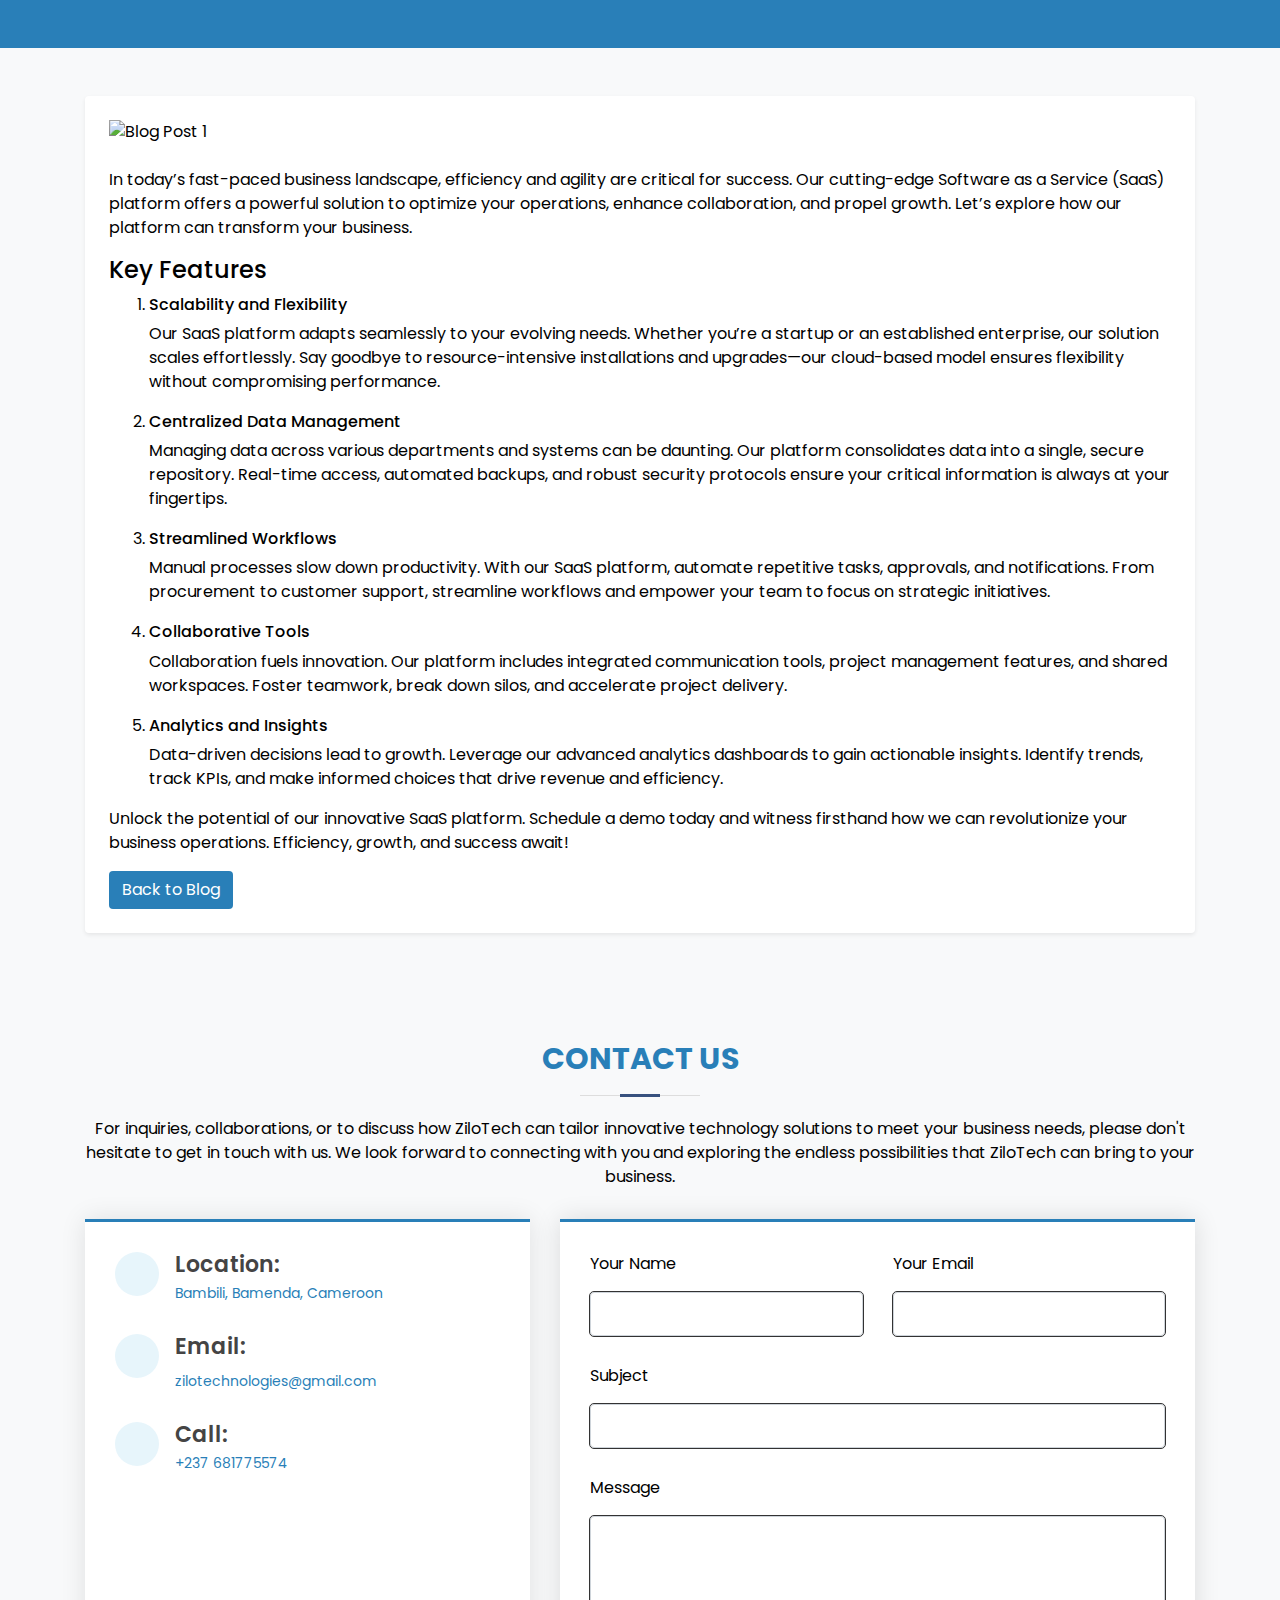
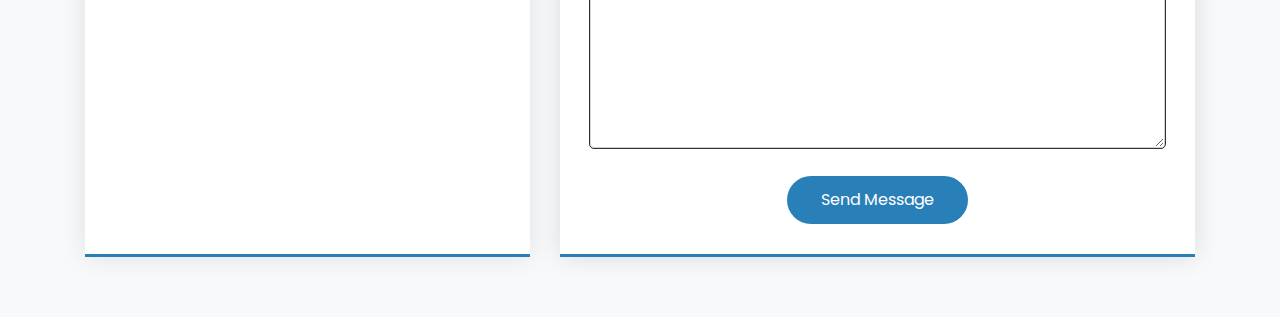
==== post.html @ 5a203cce "Contact section added in post page Files changed: post.html and team.html Description: Contact secti" ====
<!DOCTYPE html>
<html lang="en">
  <head>
    <meta charset="UTF-8" />
    <meta name="viewport" content="width=device-width, initial-scale=1.0" />
    <title>Introducing Our New SaaS Platform</title>
    <link
      href="https://stackpath.bootstrapcdn.com/bootstrap/4.5.2/css/bootstrap.min.css"
      rel="stylesheet"
    />
    
    <!-- Main CSS File -->
    <link href="assets/css/style.css" rel="stylesheet" />
    <link rel="stylesheet" href="/ZiloTech-Web/assets/css/blog.css">
    <style>
      .primary-color {
        color: #297fb8;
      }
      .bg-primary-color {
        background-color: #297fb8;
      }
      .btn-primary-color {
        background-color: #297fb8;
        color: white;
      }
      .btn-primary-color:hover {
        background-color: #206496;
      }
    </style>
  </head>
  <body class="bg-light">
    <header class="bg-primary-color py-4"></header>
    <main class="container py-5">
      <article class="bg-white rounded shadow-sm p-4">
        <img
          src="https://picsum.photos/800/400"
          class="img-fluid mb-4"
          alt="Blog Post 1"
        />
        <p>
          In today’s fast-paced business landscape, efficiency and agility are
          critical for success. Our cutting-edge Software as a Service (SaaS)
          platform offers a powerful solution to optimize your operations,
          enhance collaboration, and propel growth. Let’s explore how our
          platform can transform your business.
        </p>
        <h4>Key Features</h4>
        <ol type="1">
          <li>
            <h6>Scalability and Flexibility</h6>
            <p>
              Our SaaS platform adapts seamlessly to your evolving needs.
              Whether you’re a startup or an established enterprise, our
              solution scales effortlessly. Say goodbye to resource-intensive
              installations and upgrades—our cloud-based model ensures
              flexibility without compromising performance.
            </p>
          </li>
          <li>
            <h6>Centralized Data Management</h6>
            <p>
              Managing data across various departments and systems can be
              daunting. Our platform consolidates data into a single, secure
              repository. Real-time access, automated backups, and robust
              security protocols ensure your critical information is always at
              your fingertips.
            </p>
          </li>
          <li>
            <h6>Streamlined Workflows</h6>
            <p>
              Manual processes slow down productivity. With our SaaS platform,
              automate repetitive tasks, approvals, and notifications. From
              procurement to customer support, streamline workflows and empower
              your team to focus on strategic initiatives.
            </p>
          </li>
          <li>
            <h6>Collaborative Tools</h6>
            <p>
              Collaboration fuels innovation. Our platform includes integrated
              communication tools, project management features, and shared
              workspaces. Foster teamwork, break down silos, and accelerate
              project delivery.
            </p>
          </li>
          <li>
            <h6>Analytics and Insights</h6>
            <p>
              Data-driven decisions lead to growth. Leverage our advanced
              analytics dashboards to gain actionable insights. Identify trends,
              track KPIs, and make informed choices that drive revenue and
              efficiency.
            </p>
          </li>
        </ol>
        <p>Unlock the potential of our innovative SaaS platform. Schedule a demo today and witness firsthand how we can revolutionize your business operations. Efficiency, growth, and success await!</p>
        <a href="index.html#Blog" class="btn btn-primary-color">Back to Blog</a>
      </article>
    </main>

    <!-- ======= Contact Section ======= -->
    <section id="contact" class="contact">
      <div class="container" data-aos="fade-up">
        <div class="section-title">
          <h3>Contact Us</h3>
          <p>
            For inquiries, collaborations, or to discuss how ZiloTech can tailor
            innovative technology solutions to meet your business needs, please
            don't hesitate to get in touch with us. We look forward to
            connecting with you and exploring the endless possibilities that
            ZiloTech can bring to your business.
          </p>
        </div>

        <div class="row">
          <div class="col-lg-5 d-flex align-items-stretch">
            <div class="info">
              <div class="address">
                <i class="bi bi-geo-alt"></i>
                <h4>Location:</h4>
                <p>Bambili, Bamenda, Cameroon</p>
              </div>

              <div class="email">
                <a href="mailto:zilotechnologies@gmail.com">
                  <i class="bi bi-envelope"></i>
                  <h4>Email:</h4>
                  <p>zilotechnologies@gmail.com</p>
                </a>
              </div>

              <div class="phone">
                <a href="tel:+237681775574">
                  <i class="bi bi-phone"></i>
                  <h4>Call:</h4>
                  <p>+237 681775574</p>
                </a>
              </div>

              <iframe
                src="https://www.google.com/maps/embed?pb=!1m18!1m12!1m3!1d496.05822482753103!2d10.16998064927145!3d5.9303391789132665!2m3!1f0!2f0!3f0!3m2!1i1024!2i768!4f13.1!3m3!1m2!1s0x105f16802155d9a9%3A0xb365cfb1a549675d!2sUniversity%20of%20Bamenda!5e0!3m2!1sen!2scm!4v1705875263722!5m2!1sen!2scm"
                frameborder="0"
                loading="lazy"
                referrerpolicy="no-referrer-when-downgrade"
                style="border: 0; width: 100%; height: 290px"
                allowfullscreen
              ></iframe>
            </div>
          </div>

          <div class="col-lg-7 mt-5 mt-lg-0 d-flex align-items-stretch">
            <form role="form" class="contact-form" id="contact-form">
              <div class="row">
                <div class="form-group col-md-6">
                  <label for="name">Your Name</label>
                  <input
                    type="text"
                    name="name"
                    class="form-control"
                    id="name"
                    required
                  />
                </div>
                <div class="form-group col-md-6">
                  <label for="name">Your Email</label>
                  <input
                    type="email"
                    class="form-control"
                    name="email"
                    id="email"
                    required
                  />
                </div>
              </div>
              <div class="form-group">
                <label for="name">Subject</label>
                <input
                  type="text"
                  class="form-control"
                  name="subject"
                  id="subject"
                  required
                />
              </div>
              <div class="form-group">
                <label for="name">Message</label>
                <textarea
                  class="form-control"
                  name="message"
                  id="message"
                  rows="10"
                  required
                ></textarea>
              </div>
              <div class="my-3">
                <div id="error-message" class="error-message">
                  Message not sent
                </div>
                <div id="sent-message" class="sent-message">
                  Your message has been sent. Thank you!
                </div>
              </div>
              <div class="text-center">
                <button>Send Message</button>
              </div>
            </form>
          </div>
        </div>
      </div>
    </section>
    <!-- End Contact Section -->
    <script src="https://code.jquery.com/jquery-3.5.1.slim.min.js"></script>
    <script src="https://cdn.jsdelivr.net/npm/@popperjs/core@2.5.2/dist/umd/popper.min.js"></script>
    <script src="https://stackpath.bootstrapcdn.com/bootstrap/4.5.2/js/bootstrap.min.js"></script>
  </body>
</html>
---- assets/css/style.css ----
@import url('https://fonts.googleapis.com/css2?family=Poppins&display=swap');
/*--------------------------------------------------------------
# General
--------------------------------------------------------------*/
body {
  font-family: "poppins";
  color: #000000;
}

a {
  color: #47b2e4;
  text-decoration: none;
}

a:hover {
  color: #73c5eb;
  text-decoration: none;
}


/*--------------------------------------------------------------
# Preloader
--------------------------------------------------------------*/
#preloader {
  position: fixed;
  top: 0;
  left: 0;
  right: 0;
  bottom: 0;
  z-index: 9999;
  overflow: hidden;
  background: #297fb8;
}

#preloader:before {
  content: "";
  position: fixed;
  top: calc(50% - 30px);
  left: calc(50% - 30px);
  border: 6px solid #297fb8;
  border-top-color: #fff;
  border-bottom-color: #fff;
  border-radius: 50%;
  width: 60px;
  height: 60px;
  animation: animate-preloader 1s linear infinite;
}

@keyframes animate-preloader {
  0% {
    transform: rotate(0deg);
  }

  100% {
    transform: rotate(360deg);
  }
}

/*--------------------------------------------------------------
# Back to top button
--------------------------------------------------------------*/
.back-to-top {
  position: fixed;
  visibility: hidden;
  opacity: 0;
  right: 15px;
  bottom: 15px;
  z-index: 996;
  background: #297fb8;
  width: 40px;
  height: 40px;
  border-radius: 50px;
  transition: all 0.4s;
}

.back-to-top i {
  font-size: 30px;
  color: #fff;
  line-height: 0;
}

.back-to-top:hover {
  background: #37517e;
  color: #fff;
}

.back-to-top.active {
  visibility: visible;
  opacity: 1;
}

/*--------------------------------------------------------------
# Header
--------------------------------------------------------------*/
#header {
  transition: all 0.5s;
  z-index: 997;
  padding: 15px 0;
  background-color: #fff;
}

#header .logo {
  font-size: 30px;
  margin: 0;
  padding: 0;
  line-height: 1;
  font-weight: 500;
  letter-spacing: 2px;
  text-transform: uppercase;
}

#header .logo a {
  color: #fff;
}

#header .logo img {
  max-height: 55px;
}

/*--------------------------------------------------------------
# Navigation Menu
--------------------------------------------------------------*/
/**
* Desktop Navigation 
*/
.navbar {
  padding: 0;
}

.navbar ul {
  margin: 0;
  padding: 0;
  display: flex;
  list-style: none;
  align-items: center;
}

.navbar li {
  position: relative;
}

.navbar a,
.navbar a:focus {
  display: flex;
  align-items: center;
  justify-content: space-between;
  padding: 10px 0 10px 30px;
  font-size: 18px;
  font-weight: 600;
  color: #297fb8;
  white-space: nowrap;
  transition: 0.3s;
}

.navbar a i,
.navbar a:focus i {
  font-size: 12px;
  line-height: 0;
  margin-left: 5px;
}

.navbar a:hover,
.navbar .active,
.navbar .active:focus,
.navbar li:hover>a {
  color: #37517e;
}

.navbar .getstarted,
.navbar .getstarted:focus {
  padding: 8px 20px;
  margin-left: 30px;
  border-radius: 50px;
  font-size: 14px;
  border: 2px solid #297fb8;
  font-weight: 600;
}

.navbar .getstarted:hover,
.navbar .getstarted:focus:hover {
  color: #fff;
  background: #37517e;
  border: 2px solid #37517e;
}
/**
* Mobile Navigation 
*/
.mobile-nav-toggle {
  color:#297fb8;
  font-size: 40px;
  cursor: pointer;
  display: none;
  line-height: 0;
  transition: 0.5s;
}

.mobile-nav-toggle.bi-x {
  color: #fff;
  font-size: 40px;
}

@media (max-width: 991px) {
  .mobile-nav-toggle {
    display: block;
  }

  .navbar ul {
    display: none;
  }
}

.navbar-mobile {
  position: fixed;
  overflow: hidden;
  top: 0;
  right: 0;
  left: 0;
  bottom: 0;
  background: rgba(40, 58, 90, 0.9);
  transition: 0.3s;
  z-index: 999;
}

.navbar-mobile .mobile-nav-toggle {
  position: absolute;
  top: 15px;
  right: 15px;
}

.navbar-mobile ul {
  display: block;
  position: absolute;
  /* top: 55px; */ 
  right: 15px;
  bottom: 15px;
  left: 15px;
  padding: 10px 0;
  border-radius: 10px;
  background-color: #fff;
  overflow-y: auto;
  transition: 0.5s;
}

.navbar-mobile a,
.navbar-mobile a:focus {
  padding: 10px 20px;
  font-size: 15px;
  color: #297fb8;
}

.navbar-mobile a:hover,
.navbar-mobile .active,
.navbar-mobile li:hover>a {
  color: #37517e;
}

.navbar-mobile .getstarted,
.navbar-mobile .getstarted:focus {
  margin: 15px;
  color: #297fb8
}

/*--------------------------------------------------------------
# Hero Section
--------------------------------------------------------------*/
#hero {
  width: 100%;
  height: 80vh;
  /* background: #37517e; */
}

#hero .container {
  padding-top: 72px;
}

#hero h1 {
  margin: 0 0 10px 0;
  font-size: 48px;
  font-weight: 600;
  line-height: 56px;
  color: #297fb8;
}

#hero h2 {
  color: #000000;
  margin-bottom: 50px;
  font-size: 20px;
}

#hero .btn-get-started {
  font-weight: 500;
  font-size: 16px;
  display: inline-block;
  padding: 10px 28px 11px 28px;
  border-radius: 50px;
  transition: 0.5s;
  margin: 10px 0 0 0;
  color: #fff;
  background: #297fb8;
}

#hero .btn-get-started:hover {
  background: #37517e;
}

#hero .animated {
  animation: up-down 2s ease-in-out infinite alternate-reverse both;
}

@media (max-width: 991px) {
  #hero {
    height: 100vh;
    text-align: center;
  }

  #hero .hero-img {
    text-align: center;
  }

  #hero .hero-img img {
    width: 50%;
  }
}

@media (max-width: 768px) {
  #hero h1 {
    font-size: 28px;
    line-height: 36px;
  }

  #hero h2 {
    font-size: 18px;
    line-height: 24px;
    margin-bottom: 30px;
  }

  #hero .hero-img img {
    width: 70%;
  }
}

@media (max-width: 575px) {
  #hero .hero-img img {
    width: 80%;
  }

  #hero .btn-get-started {
    font-size: 16px;
    padding: 10px 24px 11px 24px;
  }
}

@keyframes up-down {
  0% {
    transform: translateY(10px);
  }

  100% {
    transform: translateY(-10px);
  }
}

/*--------------------------------------------------------------
# Sections General
--------------------------------------------------------------*/
section {
  padding: 60px 0;
  overflow: hidden;
}

.section-bg {
  background-color: #fff;
}

.section-title {
  text-align: center;
  padding-bottom: 30px;
}

.section-title h3 {
  font-size: 30px;
  font-weight: bold;
  text-transform: uppercase;
  margin-bottom: 20px;
  padding-bottom: 20px;
  position: relative;
  color: #297fb8;
}

.section-title h3::before {
  content: "";
  position: absolute;
  display: block;
  width: 120px;
  height: 1px;
  background: #ddd;
  bottom: 1px;
  left: calc(50% - 60px);
}

.section-title h3::after {
  content: "";
  position: absolute;
  display: block;
  width: 40px;
  height: 3px;
  background: #37517e;
  bottom: 0;
  left: calc(50% - 20px);
}

.section-title p {
  margin-bottom: 0;
}

/*--------------------------------------------------------------
# Clients
--------------------------------------------------------------*/
/* .clients {
  padding: 12px 0;
  text-align: center;
}

.clients img {
  max-width: 45%;
  transition: all 0.4s ease-in-out;
  display: inline-block;
  padding: 15px 0;
  filter: grayscale(100);
}

.clients img:hover {
  filter: none;
  transform: scale(1.1);
}

@media (max-width: 768px) {
  .clients img {
    max-width: 40%;
  }
} */

/*--------------------------------------------------------------
# About Us
--------------------------------------------------------------*/
.about .content h3 {
  font-weight: 600;
  font-size: 26px;
}
.icon{
  color: #297fb8;
}
.about .container .statistics{
  margin-top: 50px;
}
.about .container .statistics .row h4{
  color: #297fb8;
  font-size: 50px;
  font-weight: bold;
}
/*--------------------------------------------------------------
# Team
--------------------------------------------------------------*/
.team .member {
  position: relative;
  box-shadow: 0px 2px 15px rgba(0, 0, 0, 0.1);
  padding: 30px;
  border-radius: 5px;
  background: #fff;
  transition: 0.5s;
  height: 100%;
}

.team .member .pic {
  overflow: hidden;
  width: 180px;
}

.team .member .pic img {
  transition: ease-in-out 0.3s;
}

@media (max-width: 768px) {
  .pic {
    margin:auto;
    padding-right: 50px;
    min-width: 350px;
  }
}


.team .member:hover {
  transform: translateY(-10px);
}

.team .member .member-info {
  padding-left: 30px;
}

.team .member h4 {
  font-weight: 700;
  margin-bottom: 5px;
  font-size: 20px;
  color: #297fb8;
}

.team .member span {
  display: block;
  font-size: 15px;
  padding-bottom: 10px;
  position: relative;
  font-weight: 500;
}

.team .member span::after {
  content: "";
  position: absolute;
  display: block;
  width: 50px;
  height: 1px;
  background: #cbd6e9;
  bottom: 0;
  left: 0;
}

.team .member p {
  margin: 10px 0 0 0;
  font-size: 14px;
}

.team .member .social {
  margin-top: 12px;
  display: flex;
  align-items: center;
  justify-content: flex-start;
}

.team .member .social a {
  transition: ease-in-out 0.3s;
  display: flex;
  align-items: center;
  justify-content: center;
  border-radius: 50px;
  width: 40px;
  height: 40px;
  background: #eff2f8;
}

.team .member .social a .iconify-icon {
  color: #297fb8;
  font-size: 25px;
  margin: 0 2px;
}

.team .member .social a:hover {
  color: #37517e;
}

.team .member .social a .iconify-icon:hover {
  color: #37517e;
}

.team .member .social a+a {
  margin-left: 8px;
}



/*--------------------------------------------------------------
# Services
--------------------------------------------------------------*/
.services .icon-box {
  box-shadow: 0px 0 25px 0 rgba(0, 0, 0, 0.1);
  padding: 50px 30px;
  transition: all ease-in-out 0.4s;
  background: #fff;
}

.services .icon-box .icon {
  margin-bottom: 10px;
}

.services .icon-box .icon .services-icon{
  color: #297fb8;
  font-size: 40px;
  transition: 0.3s;
}

.services .icon-box h4 {
  font-weight: 500;
  margin-bottom: 15px;
  font-size: 24px;
}

.services .icon-box h4 a {
  color: #37517e;
  transition: ease-in-out 0.3s;
}

.services .icon-box p {
  line-height: 24px;
  font-size: 14px;
  margin-bottom: 0;
}

.services .icon-box:hover {
  transform: translateY(-10px);
}

.services .icon-box:hover h4 a {
  color: #297fb8;
}

/*--------------------------------------------------------------
# Cta
--------------------------------------------------------------*/
.cta {
  background: linear-gradient(rgba(18, 22, 31, 0.8), rgba(18, 22, 31, 0.8)), url("../img/Gen\ Z-bro.svg") fixed center center;
  background-size: cover;
  padding: 120px 0;
}

.cta h3 {
  color: #fff;
  font-size: 28px;
  font-weight: 700;
}

.cta p {
  color: #fff;
}

.cta .cta-btn {
  font-weight: 500;
  font-size: 16px;
  letter-spacing: 1px;
  display: inline-block;
  padding: 12px 40px;
  border-radius: 50px;
  transition: 0.5s;
  margin: 10px;
  border: 2px solid #fff;
  color: #fff;
}

.cta .cta-btn:hover {
  background: #297fb8;
  border: 2px solid #297fb8;
}

@media (max-width: 1024px) {
  .cta {
    background-attachment: scroll;
  }
}

@media (min-width: 769px) {
  .cta .cta-btn-container {
    display: flex;
    align-items: center;
    justify-content: flex-end;
  }
}

/*--------------------------------------------------------------
# Portfolio
--------------------------------------------------------------*/
.portfolio #portfolio-flters {
  list-style: none;
  margin-bottom: 20px;
}

.portfolio #portfolio-flters li {
  cursor: pointer;
  display: inline-block;
  margin: 10px 5px;
  font-size: 15px;
  font-weight: 500;
  line-height: 1;
  color: #444444;
  transition: all 0.3s;
  padding: 8px 20px;
  border-radius: 50px;
}

.portfolio #portfolio-flters li:hover,
.portfolio #portfolio-flters li.filter-active {
  background: #297fb8;
  color: #fff;
}

.portfolio .portfolio-item {
  margin-bottom: 30px;
}

.portfolio .portfolio-item .portfolio-img {
  overflow: hidden;
}

.portfolio .portfolio-item .portfolio-img img {
  transition: all 0.6s;
}

.portfolio .portfolio-item .portfolio-info {
  opacity: 0;
  position: absolute;
  left: 15px;
  bottom: 0;
  z-index: 3;
  right: 15px;
  transition: all 0.3s;
  background: rgba(18, 22, 31, 0.8);
  padding: 10px 15px;
}

.portfolio .portfolio-item .portfolio-info h4 {
  font-size: 18px;
  color: #fff;
  font-weight: 600;
  color: #fff;
  margin-bottom: 0px;
}

.portfolio .portfolio-item .portfolio-info p {
  color: #f9fcfe;
  font-size: 14px;
  margin-bottom: 0;
}

.portfolio .portfolio-item .portfolio-info .preview-link,
.portfolio .portfolio-item .portfolio-info .details-link {
  position: absolute;
  right: 40px;
  font-size: 24px;
  top: calc(50% - 18px);
  color: #fff;
  transition: 0.3s;
}

.portfolio .portfolio-item .portfolio-info .preview-link:hover,
.portfolio .portfolio-item .portfolio-info .details-link:hover {
  color: #297fb8;
}

.portfolio .portfolio-item .portfolio-info .details-link {
  right: 10px;
}

.portfolio .portfolio-item:hover .portfolio-img img {
  transform: scale(1.15);
}

.portfolio .portfolio-item:hover .portfolio-info {
  opacity: 1;
}

/*--------------------------------------------------------------
# Portfolio Details
--------------------------------------------------------------*/
.portfolio-details {
  padding-top: 40px;
}

.portfolio-details .portfolio-details-slider img {
  width: 100%;
}

.portfolio-details .portfolio-details-slider .swiper-pagination {
  margin-top: 20px;
  position: relative;
}

.portfolio-details .portfolio-details-slider .swiper-pagination .swiper-pagination-bullet {
  width: 12px;
  height: 12px;
  background-color: #fff;
  opacity: 1;
  border: 1px solid #47b2e4;
}

.portfolio-details .portfolio-details-slider .swiper-pagination .swiper-pagination-bullet-active {
  background-color: #47b2e4;
}

.portfolio-details .portfolio-info {
  padding: 30px;
  box-shadow: 0px 0 30px rgba(55, 81, 126, 0.08);
}

.portfolio-details .portfolio-info h3 {
  font-size: 22px;
  font-weight: 700;
  margin-bottom: 20px;
  padding-bottom: 20px;
  border-bottom: 1px solid #eee;
}

.portfolio-details .portfolio-info ul {
  list-style: none;
  padding: 0;
  font-size: 15px;
}

.portfolio-details .portfolio-info ul li+li {
  margin-top: 10px;
}

.portfolio-details .portfolio-description {
  padding-top: 30px;
}

.portfolio-details .portfolio-description h2 {
  font-size: 26px;
  font-weight: 700;
  margin-bottom: 20px;
}

.portfolio-details .portfolio-description p {
  padding: 0;
}


/*--------------------------------------------------------------
# Pricing
--------------------------------------------------------------*/
.pricing .row {
  padding-top: 40px;
}

.pricing .box {
  padding: 60px 40px;
  box-shadow: 0 3px 20px -2px rgba(20, 45, 100, 0.1);
  background: #fff;
  height: 100%;
  border-top: 4px solid #fff;
  border-radius: 5px;
}

.pricing h3 {
  font-weight: 500;
  margin-bottom: 15px;
  font-size: 20px;
  color: #37517e;
}

.pricing h4 {
  font-size: 48px;
  color: #37517e;
  font-weight: 400;
  font-family: "Jost", sans-serif;
  margin-bottom: 25px;
}

.pricing h4 sup {
  font-size: 28px;
}

.pricing h4 span {
  color: #47b2e4;
  font-size: 18px;
  display: block;
}

.pricing ul {
  padding: 20px 0;
  list-style: none;
  color: #999;
  text-align: left;
  line-height: 20px;
}

.pricing ul li {
  padding: 10px 0 10px 30px;
  position: relative;
}

.pricing ul i {
  color: #28a745;
  font-size: 24px;
  position: absolute;
  left: 0;
  top: 6px;
}

.pricing ul .na {
  color: #ccc;
}

.pricing ul .na i {
  color: #ccc;
}

.pricing ul .na span {
  text-decoration: line-through;
}

.pricing .buy-btn {
  display: inline-block;
  padding: 12px 35px;
  border-radius: 50px;
  color: #47b2e4;
  transition: none;
  font-size: 16px;
  font-weight: 500;
  font-family: "Jost", sans-serif;
  transition: 0.3s;
  border: 1px solid #47b2e4;
}

.pricing .buy-btn:hover {
  background: #47b2e4;
  color: #fff;
}

.pricing .featured {
  border-top-color: #47b2e4;
}

.pricing .featured .buy-btn {
  background: #47b2e4;
  color: #fff;
}

.pricing .featured .buy-btn:hover {
  background: #23a3df;
}

@media (max-width: 992px) {
  .pricing .box {
    max-width: 60%;
    margin: 0 auto 30px auto;
  }
}

@media (max-width: 767px) {
  .pricing .box {
    max-width: 80%;
    margin: 0 auto 30px auto;
  }
}

@media (max-width: 420px) {
  .pricing .box {
    max-width: 100%;
    margin: 0 auto 30px auto;
  }
}

/*--------------------------------------------------------------
# Frequently Asked Questions
--------------------------------------------------------------*/
.faq .faq-list {
  padding: 0 100px;
}

.faq .faq-list ul {
  padding: 0;
  list-style: none;
}

.faq .faq-list li+li {
  margin-top: 15px;
}

.faq .faq-list li {
  padding: 20px;
  background: #fff;
  border-radius: 4px;
  position: relative;
}

.faq .faq-list a {
  display: block;
  position: relative;
  font-size: 16px;
  line-height: 24px;
  font-weight: 500;
  padding: 0 30px;
  outline: none;
  cursor: pointer;
}

.faq .faq-list .icon-help {
  font-size: 24px;
  position: absolute;
  right: 0;
  left: 20px;
  color: #297fb8;
}

.faq .faq-list .icon-show,
.faq .faq-list .icon-close {
  font-size: 24px;
  position: absolute;
  right: 0;
  top: 0;
}

.faq .faq-list p {
  margin-bottom: 0;
  padding: 10px 0 0 0;
}

.faq .faq-list .icon-show {
  display: none;
}

.faq .faq-list a.collapsed {
  color: #37517e;
  transition: 0.3s;
}

.faq .faq-list a.collapsed:hover {
  color: #297fb8;
}

.faq .faq-list a.collapsed .icon-show {
  display: inline-block;
}

.faq .faq-list a.collapsed .icon-close {
  display: none;
}

@media (max-width: 1200px) {
  .faq .faq-list {
    padding: 0;
  }
}

/*--------------------------------------------------------------
# Contact
--------------------------------------------------------------*/
.contact .info {
  border-top: 3px solid #297fb8;
  border-bottom: 3px solid #297fb8;
  padding: 30px;
  background: #fff;
  width: 100%;
  box-shadow: 0 0 24px 0 rgba(0, 0, 0, 0.1);
}

.contact .info i {
  font-size: 20px;
  color: #297fb8;
  float: left;
  width: 44px;
  height: 44px;
  background: #e7f5fb;
  display: flex;
  justify-content: center;
  align-items: center;
  border-radius: 50px;
  transition: all 0.3s ease-in-out;
}

.contact .info h4 {
  padding: 0 0 0 60px;
  font-size: 22px;
  font-weight: 600;
  margin-bottom: 5px;
  color: #444;
}

.contact .info p {
  padding: 0 0 10px 60px;
  margin-bottom: 20px;
  font-size: 14px;
  color: #297fb8;
}

.contact .info .email p {
  padding-top: 5px;
}

.contact .info .social-links {
  padding-left: 60px;
}

.contact .info .social-links a {
  font-size: 18px;
  display: inline-block;
  background: #333;
  color: #fff;
  line-height: 1;
  padding: 8px 0;
  border-radius: 50%;
  text-align: center;
  width: 36px;
  height: 36px;
  transition: 0.3s;
  margin-right: 10px;
}

.contact .info .social-links a:hover {
  background: #297fb8;
  color: #fff;
}

.contact .info .email:hover i,
.contact .info .address:hover i,
.contact .info .phone:hover i {
  background: #47b2e4;
  color: #fff;
}

.contact .contact-form {
  width: 100%;
  border-top: 3px solid #297fb8;
  border-bottom: 3px solid #297fb8;
  padding: 30px;
  background: #fff;
  box-shadow: 0 0 24px 0 rgba(0, 0, 0, 0.12);
}

.contact .contact-form .form-group {
  padding-bottom: 8px;
}

.contact .contact-form .validate {
  display: none;
  color: red;
  margin: 0 0 15px 0;
  font-weight: 400;
  font-size: 13px;
}

.contact .contact-form .error-message {
  display: none;
  color: #fff;
  background: #ed3c0d;
  text-align: left;
  padding: 15px;
  font-weight: 600;
}

.contact .contact-form .error-message br+br {
  margin-top: 25px;
}

.contact .contact-form .sent-message {
  display: none;
  color: #fff;
  background: #18d26e;
  text-align: center;
  padding: 15px;
  font-weight: 600;
}

.contact .contact-form .loading {
  display: none;
  background: #fff;
  text-align: center;
  padding: 15px;
}

.contact .contact-form .loading:before {
  content: "";
  display: inline-block;
  border-radius: 50%;
  width: 24px;
  height: 24px;
  margin: 0 10px -6px 0;
  border: 3px solid #18d26e;
  border-top-color: #eee;
  animation: animate-loading 1s linear infinite;
}

.contact .contact-form .form-group {
  margin-bottom: 20px;
}

.contact .contact-form label {
  padding-bottom: 8px;
}

.contact .contact-form input,
.contact .contact-form textarea {
  border-radius: 0;
  box-shadow: none;
  font-size: 14px;
  border-radius: 4px;
}

.contact .contact-form input:focus,
.contact .contact-form textarea:focus {
  border-color: #297fb8;
  outline: none;
}

.contact .contact-form input {
  height: 44px;
  outline: 1px solid #333;
}

.contact .contact-form textarea {
  padding: 10px 12px;
  outline: 1px solid #333;
}

.contact .contact-form button {
  background: #297fb8;
  ;
  border: 0;
  padding: 12px 34px;
  color: #fff;
  transition: 0.4s;
  border-radius: 50px;
}

.contact .contact-form button:hover {
  background: #37517e;
}

@keyframes animate-loading {
  0% {
    transform: rotate(0deg);
  }

  100% {
    transform: rotate(360deg);
  }
}

/*--------------------------------------------------------------
# Footer
--------------------------------------------------------------*/
#footer {
  font-size: 14px;
  background: #297fb8;
}

#footer .footer-newsletter {
  padding: 50px 0;
  background: #f3f5fa;
  text-align: center;
  font-size: 15px;
  color: #444444;
}

#footer .footer-newsletter h4 {
  font-size: 24px;
  margin: 0 0 20px 0;
  padding: 0;
  line-height: 1;
  font-weight: 600;
  color: #37517e;
}

#footer .footer-newsletter form {
  margin-top: 30px;
  padding: 5px ;
  position: relative;
  border-radius: 50px;
  border: 1px solid #000000;
  display: flex;
  justify-content: space-between;
  align-items: center;
}

#footer .footer-newsletter form input[type=email] {
  width: 25rem;
  height: 6vh;
  border: none;
  border-radius: 50px;
  position: relative;
}
#footer .footer-newsletter form input:focus{
  border: none;
  outline: none;
}
#footer .footer-newsletter form button {
  position: absolute;
  top: 9px;
  right: 10px;
  bottom: 0;
  border: 0;
  height: 5vh;
  font-size: 16px;
  padding: 0 20px;
  background: #297fb8;
  color: #fff;
  transition: 0.3s;
  border-radius: 50px;
  box-shadow: 0px 2px 15px rgba(0, 0, 0, 0.1);
}

#footer .footer-newsletter form input[type=submit]:hover {
  background: #37517e;
}
#thank-you {
  display: none;
}
#try-again {
  display: none;
}

#footer .footer-top {
  padding: 60px 0 30px 0;
  background: #fff;
}

#footer .footer-top .footer-contact {
  margin-bottom: 30px;
}

#footer .footer-top .footer-contact h3 {
  font-size: 28px;
  margin: 0 0 10px 0;
  padding: 2px 0 2px 0;
  line-height: 1;
  font-weight: 600;
  color: #37517e;
}

#footer .footer-top .footer-contact p {
  font-size: 14px;
  line-height: 24px;
  margin-bottom: 0;
  font-family: "Jost", sans-serif;
  color: #5e5e5e;
}

#footer .footer-top h4 {
  font-size: 16px;
  font-weight: bold;
  color: #37517e;
  position: relative;
  padding-bottom: 12px;
}

#footer .footer-top .footer-links {
  margin-bottom: 30px;
}

#footer .footer-top .footer-links ul {
  list-style: none;
  padding: 0;
  margin: 0;
}

#footer .footer-top .footer-links ul i {
  padding-right: 2px;
  color: #297fb8;
  font-size: 18px;
  line-height: 1;
}

#footer .footer-top .footer-links ul li {
  padding: 10px 0;
  display: flex;
  align-items: center;
}

#footer .footer-top .footer-links ul li:first-child {
  padding-top: 0;
}

#footer .footer-top .footer-links ul a {
  color: #000000;
  transition: 0.3s;
  display: inline-block;
  line-height: 1;
}

#footer .footer-top .footer-links ul a:hover {
  text-decoration: none;
  color: #297fb8;
}

#footer .footer-top .social-links a {
  font-size: 18px;
  display: inline-block;
  background: #297fb8;
  color: #fff;
  line-height: 1;
  padding: 8px 0;
  margin-right: 4px;
  border-radius: 50%;
  text-align: center;
  width: 36px;
  height: 36px;
  transition: 0.3s;
}

#footer .footer-top .social-links a:hover {
  background: #37517e;
  color: #fff;
  text-decoration: none;
}

#footer .footer-bottom {
  padding-top: 30px;
  padding-bottom: 30px;
  color: #fff;
}

#footer .copyright {
  float: left;
}

#footer .credits {
  float: right;
  font-size: 13px;
}

#footer .credits a {
  transition: 0.3s;
}

@media (max-width: 768px) {
  #footer .footer-bottom {
    padding-top: 20px;
    padding-bottom: 20px;
  }

  #footer .copyright,
  #footer .credits {
    text-align: center;
    float: none;
  }

  #footer .credits {
    padding-top: 4px;
  }
}
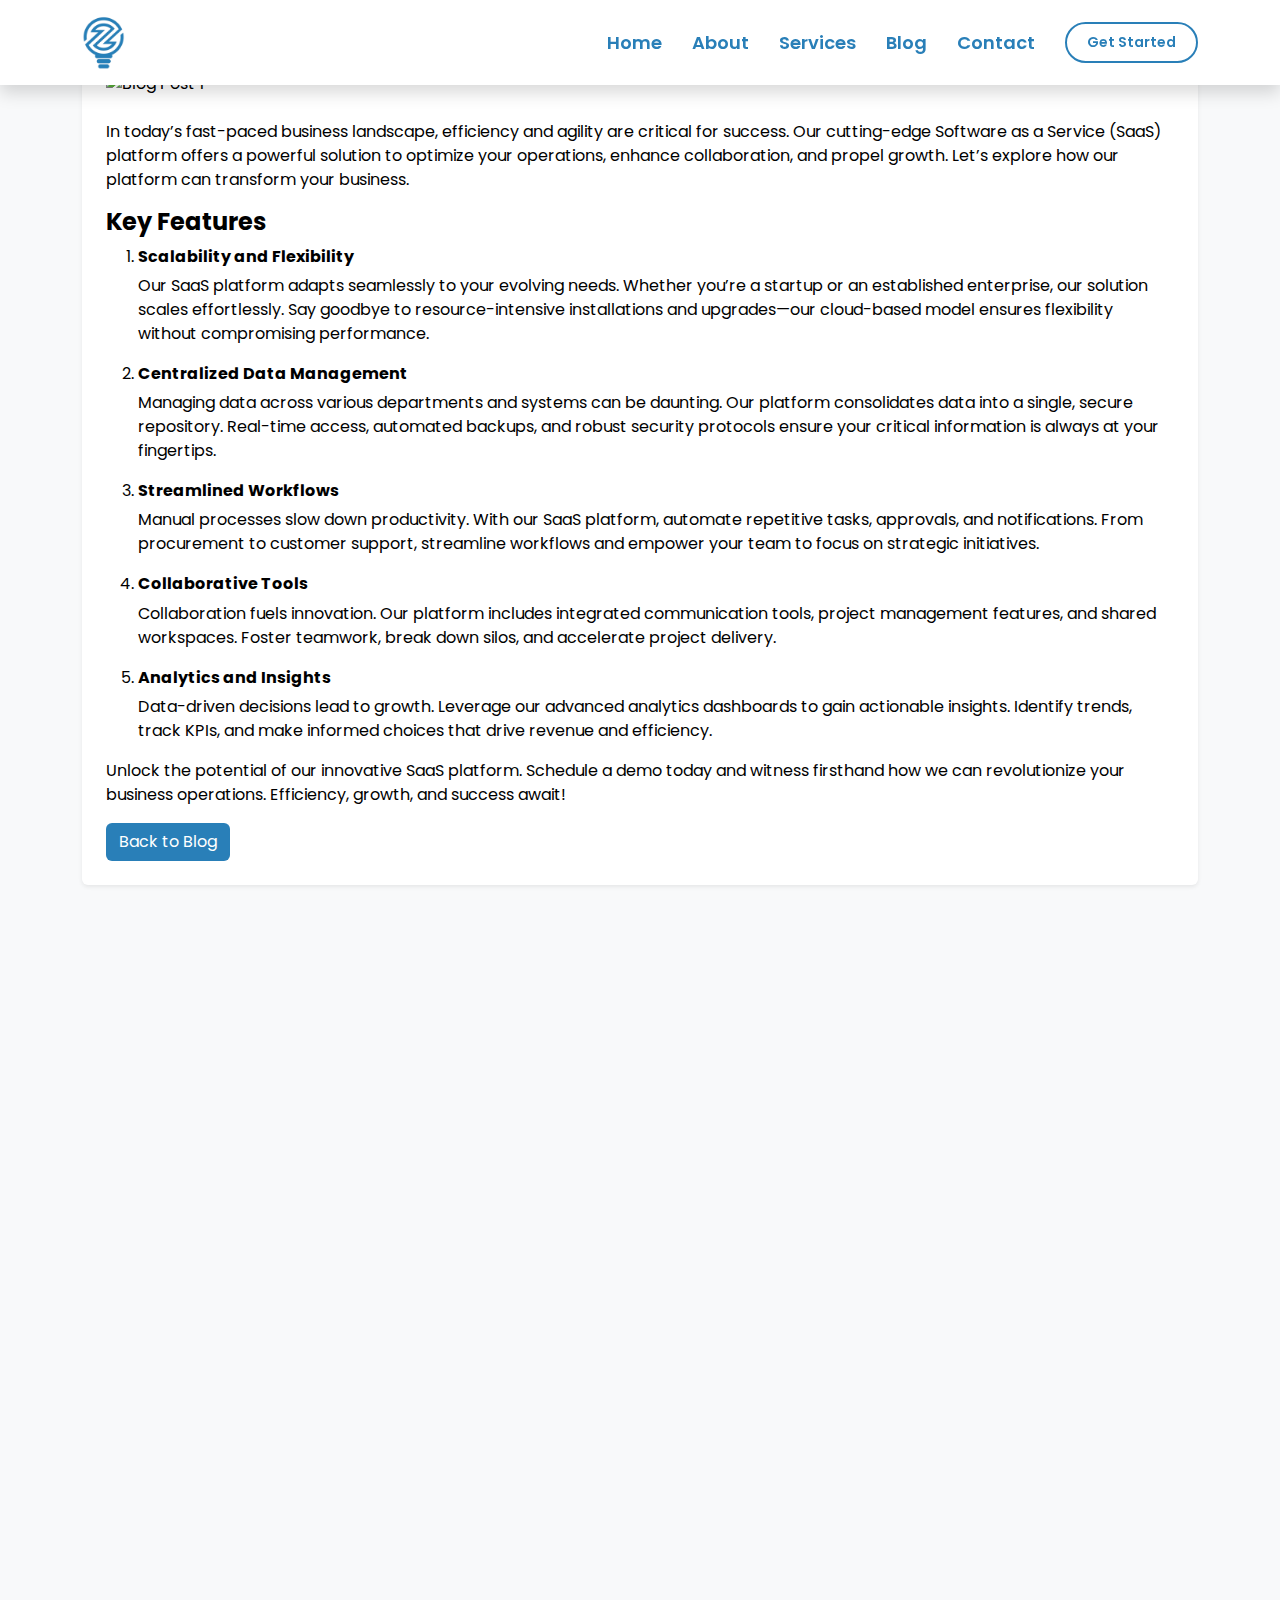
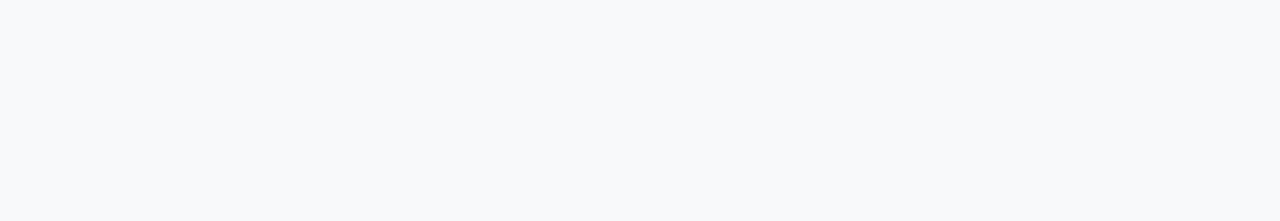
==== commit b62fc98b: "Navbar added Post.html" ====
--- a/post.html
+++ b/post.html
@@ -6,6 +6,24 @@
     <title>Introducing Our New SaaS Platform</title>
     <link
       href="https://stackpath.bootstrapcdn.com/bootstrap/4.5.2/css/bootstrap.min.css"
+      rel="stylesheet"
+    />
+
+    <link href="assets/img/zilotech-favicon-bgtransparent.png" rel="icon" />
+
+    <!-- Vendor CSS Files -->
+    <link href="assets/vendor/aos/aos.css" rel="stylesheet" />
+    <link
+      href="assets/vendor/bootstrap/css/bootstrap.min.css"
+      rel="stylesheet"
+    />
+    <link
+      href="assets/vendor/bootstrap-icons/bootstrap-icons.css"
+      rel="stylesheet"
+    />
+    <link href="assets/vendor/boxicons/css/boxicons.min.css" rel="stylesheet" />
+    <link
+      href="assets/vendor/glightbox/css/glightbox.min.css"
       rel="stylesheet"
     />
     
@@ -26,15 +44,49 @@
       .btn-primary-color:hover {
         background-color: #206496;
       }
+      .max-width {
+        min-width: 100%;
+      }
     </style>
   </head>
   <body class="bg-light">
-    <header class="bg-primary-color py-4"></header>
+   <!-- ======= Header ======= -->
+   <header id="header" class="fixed-top shadow">
+    <div class="container d-flex align-items-center">
+      <h1 class="logo me-auto">
+        <a href="index.html" class="logo me-auto"
+          ><img
+            src="assets/img/zilotech-favicon-bgtransparent.png"
+            alt="Zilotech Logo"
+            class=""
+        /></a>
+      </h1>
+
+      <nav id="navbar" class="navbar">
+        <ul>
+          <li><a class="nav-link scrollto" href="index.html#hero">Home</a></li>
+          <li><a class="nav-link scrollto" href="index.html#about">About</a></li>
+          <li><a class="nav-link scrollto" href="index.html#services">Services</a></li>
+          <li><a class="nav-link scrollto" href="index.html#Blog">Blog</a></li>
+          <!-- <li>
+            <a class="nav-link scrollto" href="#portfolio">Portfolio</a>
+          </li> -->
+          <li><a class="nav-link scrollto" href="index.html#contact">Contact</a></li>
+          <li>
+            <a class="getstarted scrollto" href="index.html#contact">Get Started</a>
+          </li>
+        </ul>
+        <i class="bi bi-list mobile-nav-toggle"></i>
+      </nav>
+      <!-- .navbar -->
+    </div>
+  </header>
+  <!-- End Header -->
     <main class="container py-5">
       <article class="bg-white rounded shadow-sm p-4">
         <img
           src="https://picsum.photos/800/400"
-          class="img-fluid mb-4"
+          class="img-fluid mb-4  max-width"
           alt="Blog Post 1"
         />
         <p>
@@ -44,10 +96,10 @@
           enhance collaboration, and propel growth. Let’s explore how our
           platform can transform your business.
         </p>
-        <h4>Key Features</h4>
+        <h4><strong>Key Features</strong></h4>
         <ol type="1">
           <li>
-            <h6>Scalability and Flexibility</h6>
+            <h6><strong>Scalability and Flexibility</strong></h6>
             <p>
               Our SaaS platform adapts seamlessly to your evolving needs.
               Whether you’re a startup or an established enterprise, our
@@ -57,7 +109,7 @@
             </p>
           </li>
           <li>
-            <h6>Centralized Data Management</h6>
+            <h6><strong>Centralized Data Management</strong></h6>
             <p>
               Managing data across various departments and systems can be
               daunting. Our platform consolidates data into a single, secure
@@ -67,7 +119,7 @@
             </p>
           </li>
           <li>
-            <h6>Streamlined Workflows</h6>
+            <h6><strong>Streamlined Workflows</strong></h6>
             <p>
               Manual processes slow down productivity. With our SaaS platform,
               automate repetitive tasks, approvals, and notifications. From
@@ -76,7 +128,7 @@
             </p>
           </li>
           <li>
-            <h6>Collaborative Tools</h6>
+            <h6><strong>Collaborative Tools</strong></h6>
             <p>
               Collaboration fuels innovation. Our platform includes integrated
               communication tools, project management features, and shared
@@ -85,7 +137,7 @@
             </p>
           </li>
           <li>
-            <h6>Analytics and Insights</h6>
+            <h6><strong>Analytics and Insights</strong></h6>
             <p>
               Data-driven decisions lead to growth. Leverage our advanced
               analytics dashboards to gain actionable insights. Identify trends,
@@ -103,53 +155,16 @@
     <section id="contact" class="contact">
       <div class="container" data-aos="fade-up">
         <div class="section-title">
-          <h3>Contact Us</h3>
+          <h3>Review</h3>
           <p>
-            For inquiries, collaborations, or to discuss how ZiloTech can tailor
-            innovative technology solutions to meet your business needs, please
-            don't hesitate to get in touch with us. We look forward to
-            connecting with you and exploring the endless possibilities that
-            ZiloTech can bring to your business.
+           Leave a review concerning this blog post
           </p>
         </div>
 
         <div class="row">
-          <div class="col-lg-5 d-flex align-items-stretch">
-            <div class="info">
-              <div class="address">
-                <i class="bi bi-geo-alt"></i>
-                <h4>Location:</h4>
-                <p>Bambili, Bamenda, Cameroon</p>
-              </div>
-
-              <div class="email">
-                <a href="mailto:zilotechnologies@gmail.com">
-                  <i class="bi bi-envelope"></i>
-                  <h4>Email:</h4>
-                  <p>zilotechnologies@gmail.com</p>
-                </a>
-              </div>
-
-              <div class="phone">
-                <a href="tel:+237681775574">
-                  <i class="bi bi-phone"></i>
-                  <h4>Call:</h4>
-                  <p>+237 681775574</p>
-                </a>
-              </div>
-
-              <iframe
-                src="https://www.google.com/maps/embed?pb=!1m18!1m12!1m3!1d496.05822482753103!2d10.16998064927145!3d5.9303391789132665!2m3!1f0!2f0!3f0!3m2!1i1024!2i768!4f13.1!3m3!1m2!1s0x105f16802155d9a9%3A0xb365cfb1a549675d!2sUniversity%20of%20Bamenda!5e0!3m2!1sen!2scm!4v1705875263722!5m2!1sen!2scm"
-                frameborder="0"
-                loading="lazy"
-                referrerpolicy="no-referrer-when-downgrade"
-                style="border: 0; width: 100%; height: 290px"
-                allowfullscreen
-              ></iframe>
-            </div>
-          </div>
-
-          <div class="col-lg-7 mt-5 mt-lg-0 d-flex align-items-stretch">
+          
+
+          <div class="col-lg-7 mt-5 mt-lg-0 d-flex align-items-stretch mb-5 mb-lg-0">
             <form role="form" class="contact-form" id="contact-form">
               <div class="row">
                 <div class="form-group col-md-6">
@@ -202,9 +217,44 @@
                 </div>
               </div>
               <div class="text-center">
-                <button>Send Message</button>
+                <button>Send Review</button>
               </div>
             </form>
+          </div>
+
+          <div class="col-lg-5 d-flex align-items-stretch">
+            <div class="info">
+              <div class="address">
+                <i class="bi bi-geo-alt"></i>
+                <h4>Location:</h4>
+                <p>Bambili, Bamenda, Cameroon</p>
+              </div>
+
+              <div class="email">
+                <a href="mailto:zilotechnologies@gmail.com">
+                  <i class="bi bi-envelope"></i>
+                  <h4>Email:</h4>
+                  <p>zilotechnologies@gmail.com</p>
+                </a>
+              </div>
+
+              <div class="phone">
+                <a href="tel:+237681775574">
+                  <i class="bi bi-phone"></i>
+                  <h4>Call:</h4>
+                  <p>+237 681775574</p>
+                </a>
+              </div>
+
+              <iframe
+                src="https://www.google.com/maps/embed?pb=!1m18!1m12!1m3!1d496.05822482753103!2d10.16998064927145!3d5.9303391789132665!2m3!1f0!2f0!3f0!3m2!1i1024!2i768!4f13.1!3m3!1m2!1s0x105f16802155d9a9%3A0xb365cfb1a549675d!2sUniversity%20of%20Bamenda!5e0!3m2!1sen!2scm!4v1705875263722!5m2!1sen!2scm"
+                frameborder="0"
+                loading="lazy"
+                referrerpolicy="no-referrer-when-downgrade"
+                style="border: 0; width: 100%; height: 290px"
+                allowfullscreen
+              ></iframe>
+            </div>
           </div>
         </div>
       </div>
@@ -213,5 +263,35 @@
     <script src="https://code.jquery.com/jquery-3.5.1.slim.min.js"></script>
     <script src="https://cdn.jsdelivr.net/npm/@popperjs/core@2.5.2/dist/umd/popper.min.js"></script>
     <script src="https://stackpath.bootstrapcdn.com/bootstrap/4.5.2/js/bootstrap.min.js"></script>
+
+    <div id="preloader"></div>
+    <a
+      href="#"
+      class="back-to-top d-flex align-items-center justify-content-center"
+      ><i class="bi bi-arrow-up-short"></i
+    ></a>
+
+    <!-- Contact form -->
+    <script type="text/javascript" src="https://cdn.jsdelivr.net/npm/@emailjs/browser@3/dist/email.min.js"></script>
+    <script type="text/javascript">
+        (function() {
+            emailjs.init('pun3hWYYghd6c0dUL');
+        })();
+    </script>
+
+    <!-- Vendor JS Files -->
+    <script src="assets/vendor/aos/aos.js"></script>
+    <script src="assets/vendor/bootstrap/js/bootstrap.bundle.min.js"></script>
+    <script src="assets/vendor/glightbox/js/glightbox.min.js"></script>
+    <script src="assets/vendor/isotope-layout/isotope.pkgd.min.js"></script>
+    <script src="assets/vendor/swiper/swiper-bundle.min.js"></script>
+    <script src="assets/vendor/waypoints/noframework.waypoints.js"></script>
+    <script src="assets/vendor/php-email-form/validate.js"></script>
+
+    <!-- Template Main JS File -->
+     <script src="assets/js/blog.js"></script>
+    <script src="assets/js/main.js"></script>
+    <!-- Iconify -->
+    <script src="https://code.iconify.design/iconify-icon/1.0.8/iconify-icon.min.js"></script>
   </body>
 </html>
